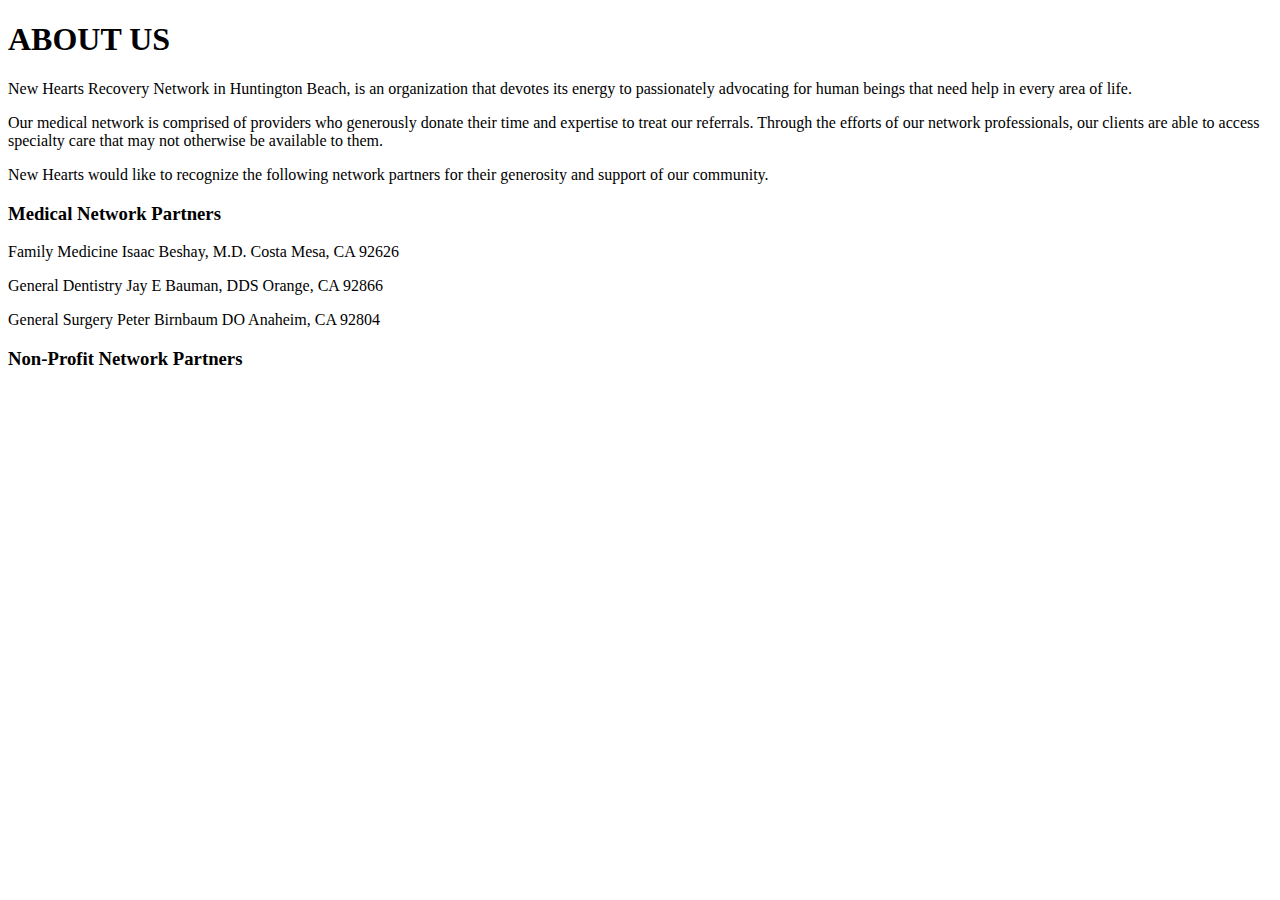
==== about.html @ 34b9d481 "changes" ====
<!doctype html>
<html lang="en" dir="ltr">
<head>
  <meta charset="utf-8" />
  <title></title>
</head>
<body>
	<h1>ABOUT US</h1>

	<p>New Hearts Recovery Network in Huntington Beach, is an organization that devotes its energy to passionately advocating for human beings that need help in every area of life.</p>

	<p>Our medical network is comprised of providers who generously donate their time and expertise to treat our referrals. Through the efforts of our network professionals, our clients are able to access specialty care that may not otherwise be available to them.</p>

	<p>New Hearts would like to recognize the following network partners for their generosity and support of our community. </p>

	<h3>Medical Network Partners</h3>

	<p>Family Medicine
	Isaac Beshay, M.D.
	Costa Mesa, CA 92626</p>

	<p>General Dentistry
	Jay E Bauman, DDS
	Orange, CA 92866</p>

	<p>General Surgery
	Peter Birnbaum DO
	Anaheim, CA 92804</p>

	<h3>Non-Profit Network Partners</h3>

</body>
</html>
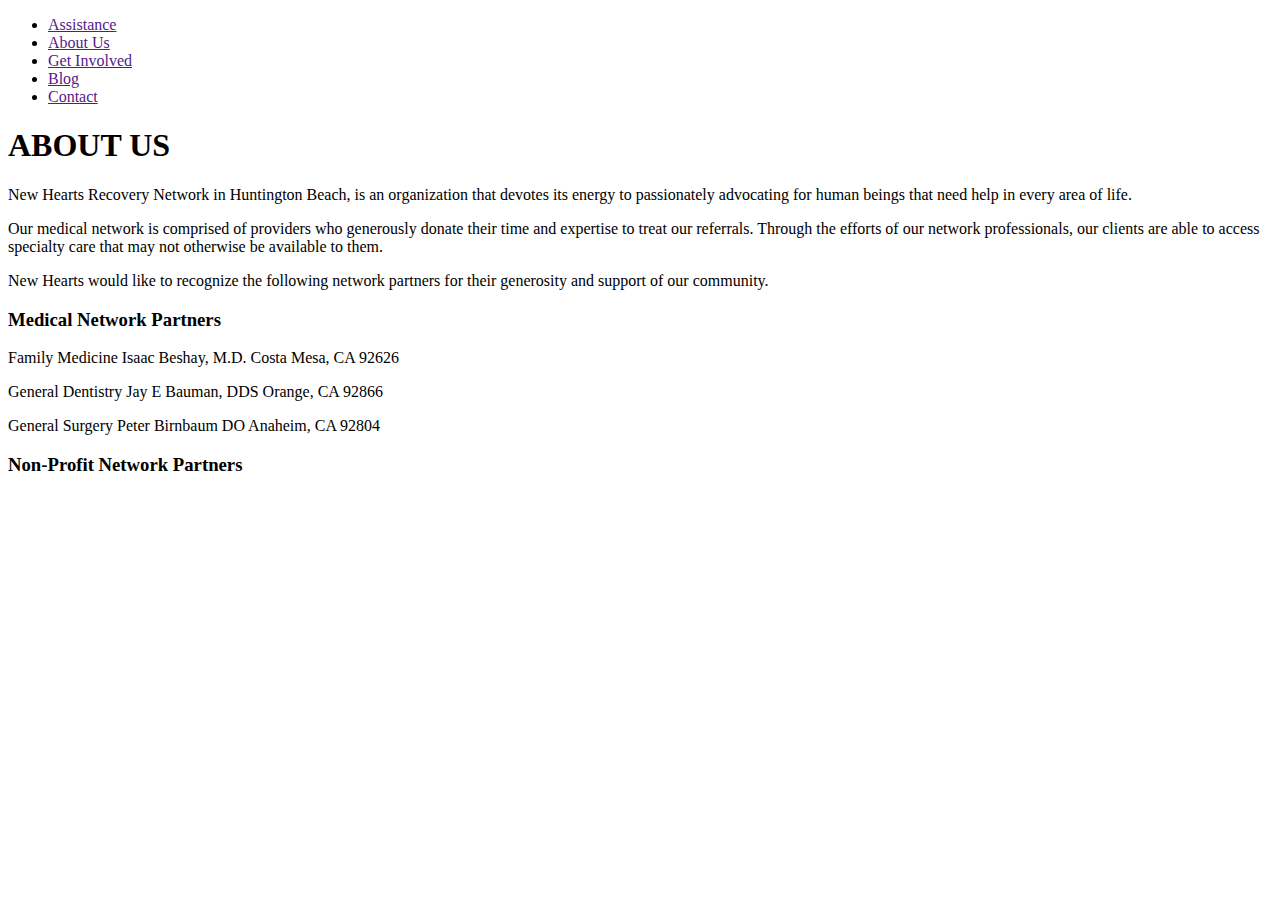
==== commit 478501ff: "added header" ====
--- a/about.html
+++ b/about.html
@@ -1,10 +1,21 @@
 <!doctype html>
 <html lang="en" dir="ltr">
 <head>
-  <meta charset="utf-8" />
-  <title></title>
+	<meta charset="utf-8" />
+	<meta name="viewport" content="width=device-width, initial-scale=1">
+
+	<title></title>
 </head>
 <body>
+	<header>
+		<ul>
+			<li><a href="">Assistance</a></li>
+			<li><a href="">About Us</a></li>
+			<li><a href="">Get Involved</a></li>
+			<li><a href="">Blog</a></li>
+			<li><a href="">Contact</a></li>
+		</ul>
+	</header>
 	<h1>ABOUT US</h1>
 
 	<p>New Hearts Recovery Network in Huntington Beach, is an organization that devotes its energy to passionately advocating for human beings that need help in every area of life.</p>
